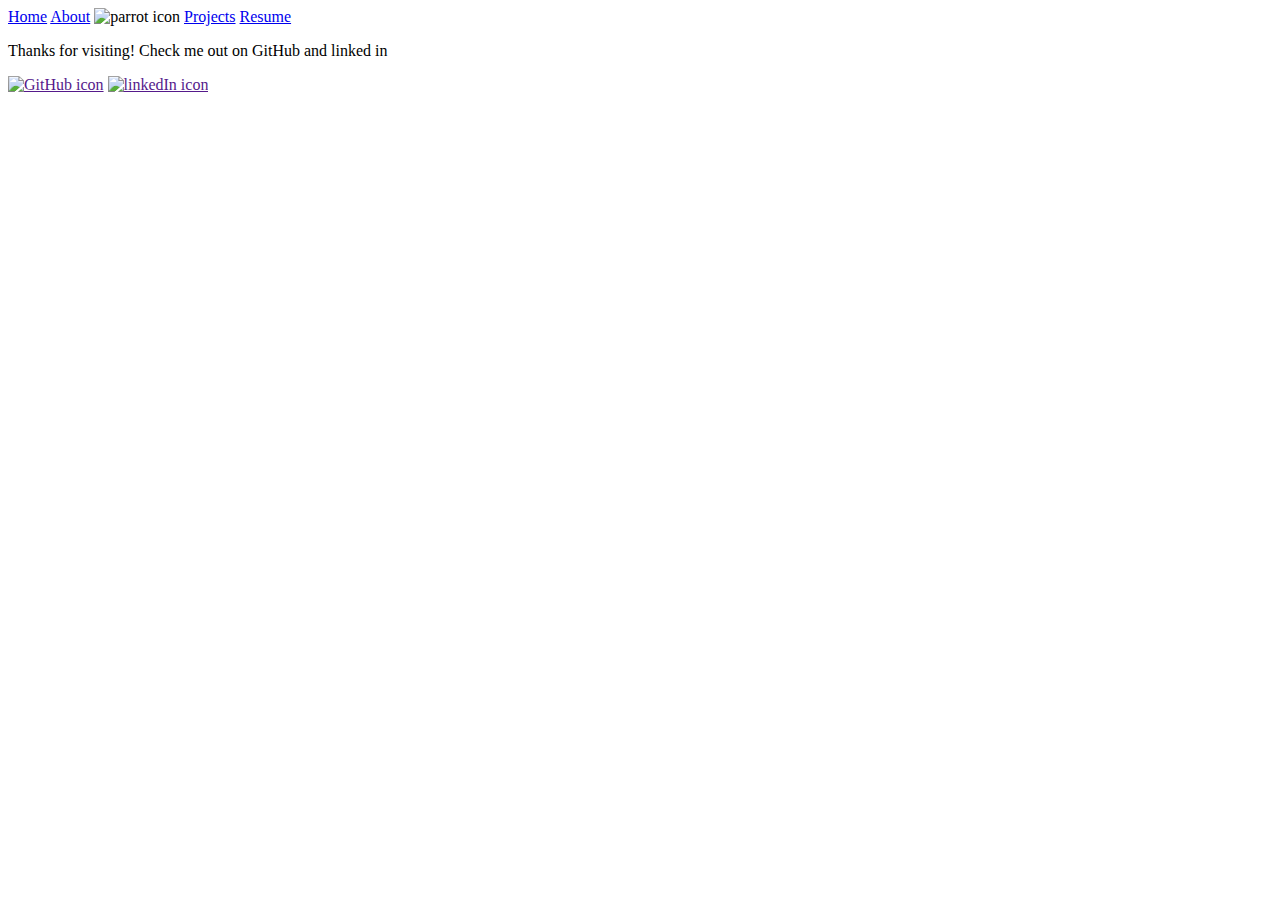
==== about.html @ e846d6ca "HTML boilerplate code added to all internal html links" ====
<!DOCTYPE html>
<html lang="en" dir="ltr">
    <head>
        <meta charset="utf-8">
        <link rel="stylesheet" href="styles.css">
        <title>Stacey C Parratt</title>
    </head>
    <body>
        <nav>
            <a href="index.html">Home</a>
            <a href="about.html">About</a>
            <img src="" alt="parrot icon">
            <a href="projects.html">Projects</a>
            <a href="resume.html">Resume</a>
        </nav>
        <footer>
            <p>Thanks for visiting! Check me out on GitHub and linked in</p>
            <a href="" target="_blank"><img src="" alt="GitHub icon"></a>
            <a href="" target="_blank"><img src="" alt="linkedIn icon"></a>
        </footer>
    </body>
</html>
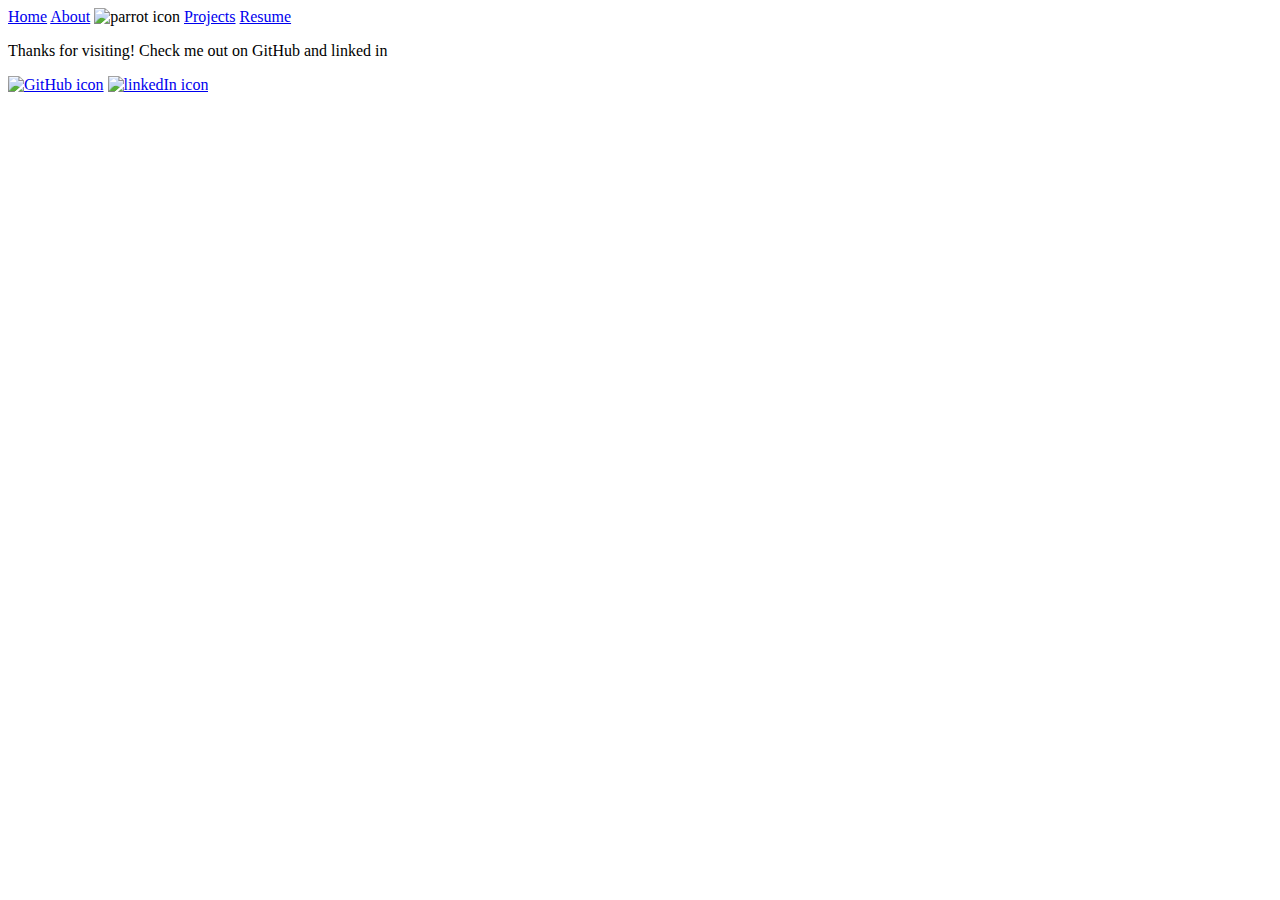
==== commit edcf856d: "Update footer link href" ====
--- a/about.html
+++ b/about.html
@@ -15,8 +15,8 @@
         </nav>
         <footer>
             <p>Thanks for visiting! Check me out on GitHub and linked in</p>
-            <a href="" target="_blank"><img src="" alt="GitHub icon"></a>
-            <a href="" target="_blank"><img src="" alt="linkedIn icon"></a>
+            <a href="https://github.com/StaceyCP" target="_blank"><img src="" alt="GitHub icon"></a>
+            <a href="https://www.linkedin.com/in/stacey-parratt/" target="_blank"><img src="" alt="linkedIn icon"></a>
         </footer>
     </body>
 </html>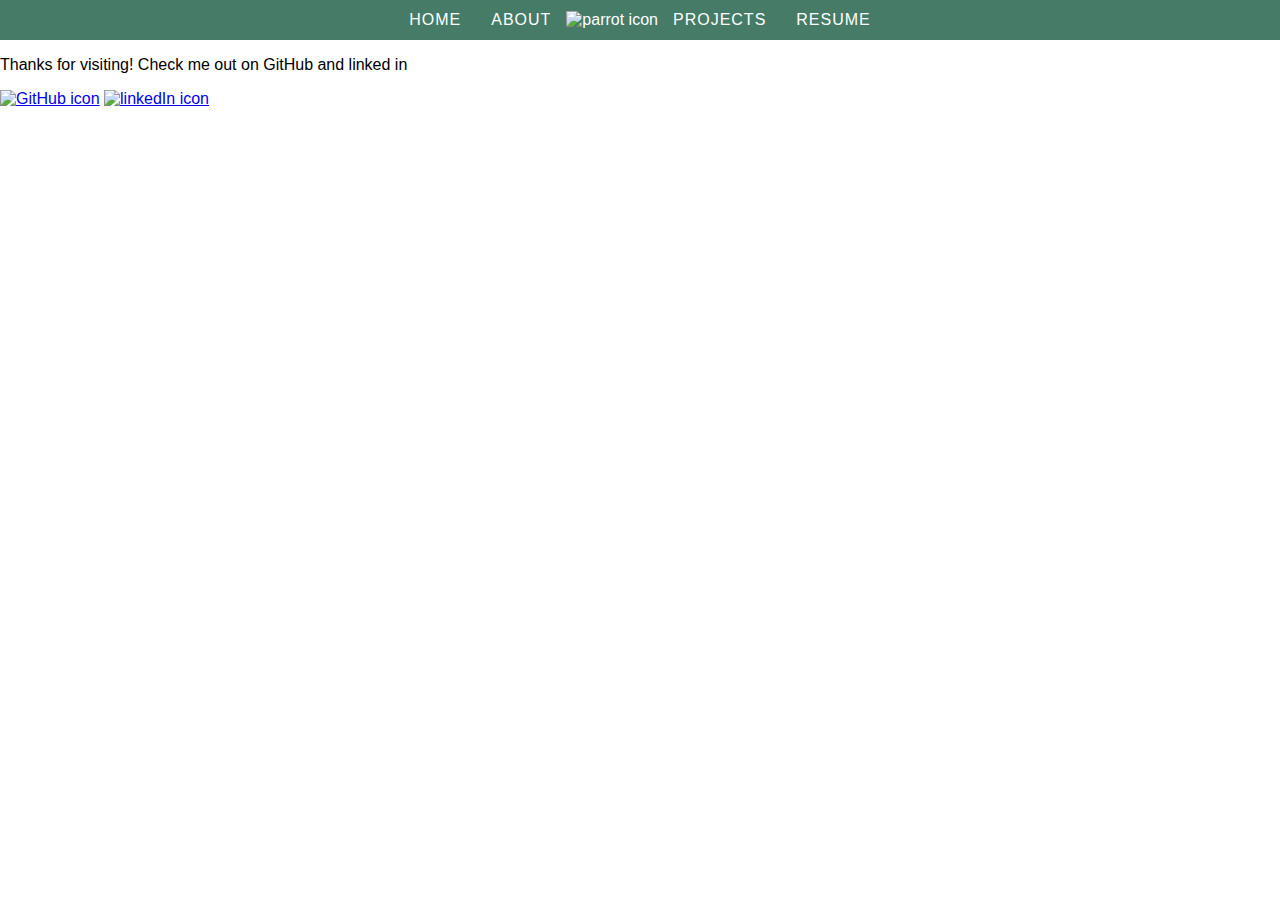
==== commit 3951476b: "Share navigation styles to each page" ====
--- a/about.html
+++ b/about.html
@@ -6,12 +6,12 @@
         <title>Stacey C Parratt</title>
     </head>
     <body>
-        <nav>
-            <a href="index.html">Home</a>
-            <a href="about.html">About</a>
-            <img src="" alt="parrot icon">
-            <a href="projects.html">Projects</a>
-            <a href="resume.html">Resume</a>
+        <nav class="navigation">
+            <a href="index.html" class="navigation__link">Home</a>
+            <a href="about.html" class="navigation__link">About</a>
+            <img src="" alt="parrot icon" class="navigation__logo">
+            <a href="projects.html" class="navigation__link">Projects</a>
+            <a href="resume.html" class="navigation__link">Resume</a>
         </nav>
         <footer>
             <p>Thanks for visiting! Check me out on GitHub and linked in</p>
--- a/styles.css
+++ b/styles.css
@@ -0,0 +1,30 @@
+body {
+    font-family: Arial, Helvetica, sans-serif, sans-serif;
+    margin: 0px;
+    padding: 0px;
+}
+
+.navigation {
+    align-items: center;
+    background-color: rgba(23, 90, 65, 0.8);
+    color: white;
+    display: flex;
+    height: 40px;
+    justify-content: center;
+}
+
+.navigation__link {
+    color: white;
+    margin: 15px;
+    letter-spacing: 1px;
+    text-decoration: none;
+    text-transform: uppercase;
+}
+
+.navigation__link:visited {
+    color: white;
+}
+
+.navigation__link:hover {
+    transform: scale(1.1);
+}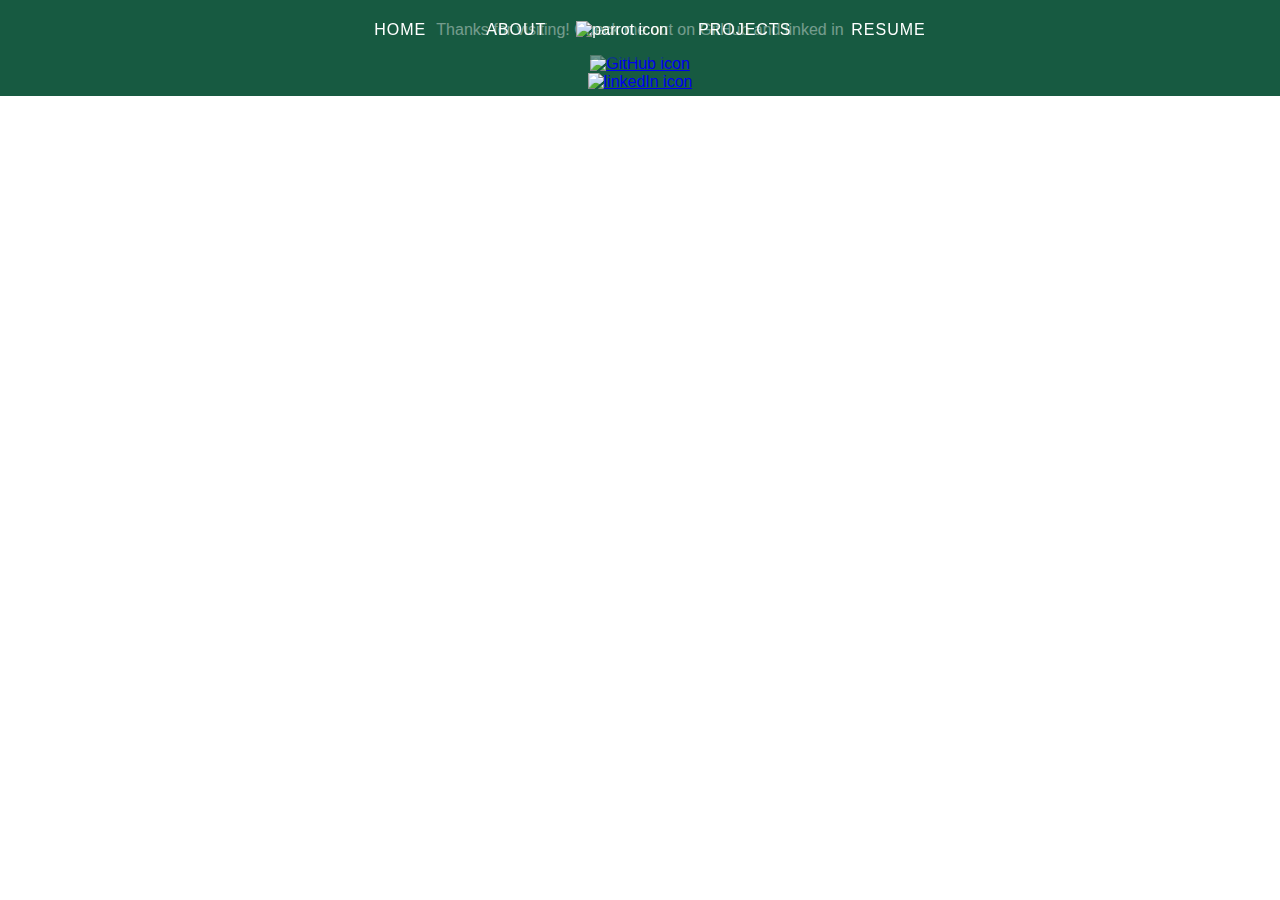
==== commit 0618cd1e: "Style nav bar and Stacey container" ====
--- a/about.html
+++ b/about.html
@@ -2,6 +2,7 @@
 <html lang="en" dir="ltr">
     <head>
         <meta charset="utf-8">
+        <meta name="viewport" content="width=device-width, initial-scale=1.0">
         <link rel="stylesheet" href="styles.css">
         <title>Stacey C Parratt</title>
     </head>
--- a/styles.css
+++ b/styles.css
@@ -1,21 +1,43 @@
+@font-face {
+    font-family: "monterey-bird";
+    src: url(fonts/monterey-bird/Monterey\ Bird\ -\ Personal\ Use.otf);
+}
+
+@font-face {
+    font-family: "bellamy";
+    src: url(fonts/free-bellany-modern-script-font-AV-Type-170420/Bellany.otf);
+}
+
 body {
     font-family: Arial, Helvetica, sans-serif, sans-serif;
     margin: 0px;
     padding: 0px;
 }
 
+/* Navigation */
+
 .navigation {
     align-items: center;
-    background-color: rgba(23, 90, 65, 0.8);
+    background-color: rgba(23, 90, 65, 0.6);
     color: white;
     display: flex;
     height: 40px;
     justify-content: center;
+    padding: 10px;
+    position: fixed;
+    top: 0px;
+    width: 100%;
+}
+
+.navigation p {
+    font-family: "monterey-bird";
+    font-size: 35px;
+    letter-spacing: 1px;
 }
 
 .navigation__link {
     color: white;
-    margin: 15px;
+    margin: 30px;
     letter-spacing: 1px;
     text-decoration: none;
     text-transform: uppercase;
@@ -27,4 +49,96 @@
 
 .navigation__link:hover {
     transform: scale(1.1);
-}+}
+
+/* Stacey */
+
+.stacey__container {
+    color: white;
+    display: flex;
+    flex-direction: column;
+    background-color: seagreen;
+    background-image: url(img/mike-van-den-bos-TCh1_-nl0jI-unsplash.jpg);
+    background-position: center;
+    background-repeat: no-repeat;
+    background-size: cover;
+    padding-top: 50px;
+}
+
+.stacey__content {
+    align-items: center;
+    display: flex;
+    justify-content: center;
+    margin: 20px auto;
+}
+
+.stacey__content--text h1 {
+    font-family: "bellamy";
+    font-size: 60px;
+    font-style: italic;
+}
+
+.stacey__content--text p {
+    font-size: 20px;
+    line-height: 25px;
+}
+
+.stacey__content--image {
+    border: 10px solid white;
+    border-radius: 50%;
+    height: 30%;
+    margin: 50px;
+    width: 30%;
+}
+
+.stacey__scroll {
+    animation: bounce 3s ease infinite;
+    cursor: pointer;
+    margin: 20px auto;
+    height: 30px;
+}
+
+@keyframes bounce {
+    0%, 20%, 50%, 80%, 100% {transform: translateY(0);}
+    40% {transform: translateY(-15px);}
+    60% {transform: translateY(-10px);}
+}
+
+
+/* Contact Form */
+
+.contact-me {
+    padding: 20px;
+    margin: 10px;
+}
+
+.contact-me form{
+    align-items: center;
+    display: flex;
+    flex-direction: column;
+}
+
+/* Footer */
+
+footer {
+    align-items: center;
+    background-color: rgb(23, 90, 65);
+    color: white;
+    display: flex;
+    flex-direction: column;
+    justify-content: center;
+    padding: 5px;
+    text-align: center;
+}
+
+.socials {
+    align-items: center;
+    display: flex;
+    margin-top: -10px;
+}
+
+.socials img {
+    height: 30px;
+    margin: 10px;
+    width: 30px;
+}
